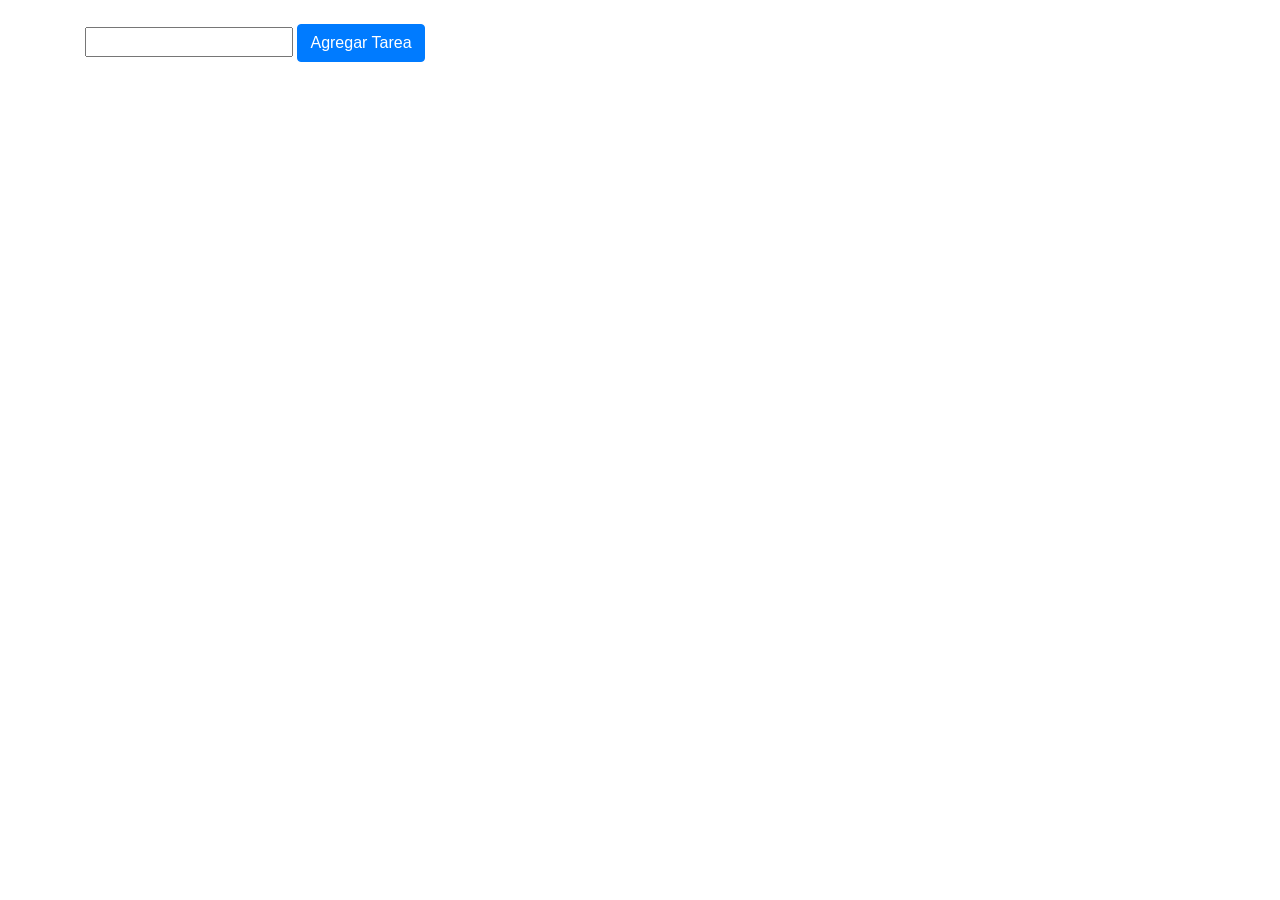
==== Alerta.html @ c4bb9447 "Primer commit: estructura base" ====
<!DOCTYPE html>
<html lang="es">
<head>
    <meta charset="UTF-8">
    <meta name="viewport" content="width=device-width, initial-scale=1.0">
    <link rel="stylesheet" href="https://cdn.jsdelivr.net/npm/bootstrap@4.6.2/dist/css/bootstrap.min.css" integrity="sha384-xOolHFLEh07PJGoPkLv1IbcEPTNtaed2xpHsD9ESMhqIYd0nLMwNLD69Npy4HI+N" crossorigin="anonymous">


    <title>Menu</title>
</head>   
    

<body class="container mt-4">


<div class="mt-3">
    <input class="" id="agregartarea" type="text">
    <button id="btnAlerta" class="btn btn-primary mr-2">Agregar Tarea</button>
</div>




<ul class="caja" id="caja">
</ul>






<script src="https://code.jquery.com/jquery-3.7.1.min.js" integrity="sha256-/JqT3SQfawRcv/BIHPThkBvs0OEvtFFmqPF/lYI/Cxo=" crossorigin="anonymous"></script>
<script src="https://cdn.jsdelivr.net/npm/popper.js@1.16.1/dist/umd/popper.min.js" integrity="sha384-9/reFTGAW83EW2RDu2S0VKaIzap3H66lZH81PoYlFhbGU+6BZp6G7niu735Sk7lN" crossorigin="anonymous"></script>
<script src="https://cdn.jsdelivr.net/npm/bootstrap@4.6.2/dist/js/bootstrap.min.js" integrity="sha384-+sLIOodYLS7CIrQpBjl+C7nPvqq+FbNUBDunl/OZv93DB7Ln/533i8e/mZXLi/P+" crossorigin="anonymous"></script>
<script src="./js/index2.js"></script>    
</body>
</html>
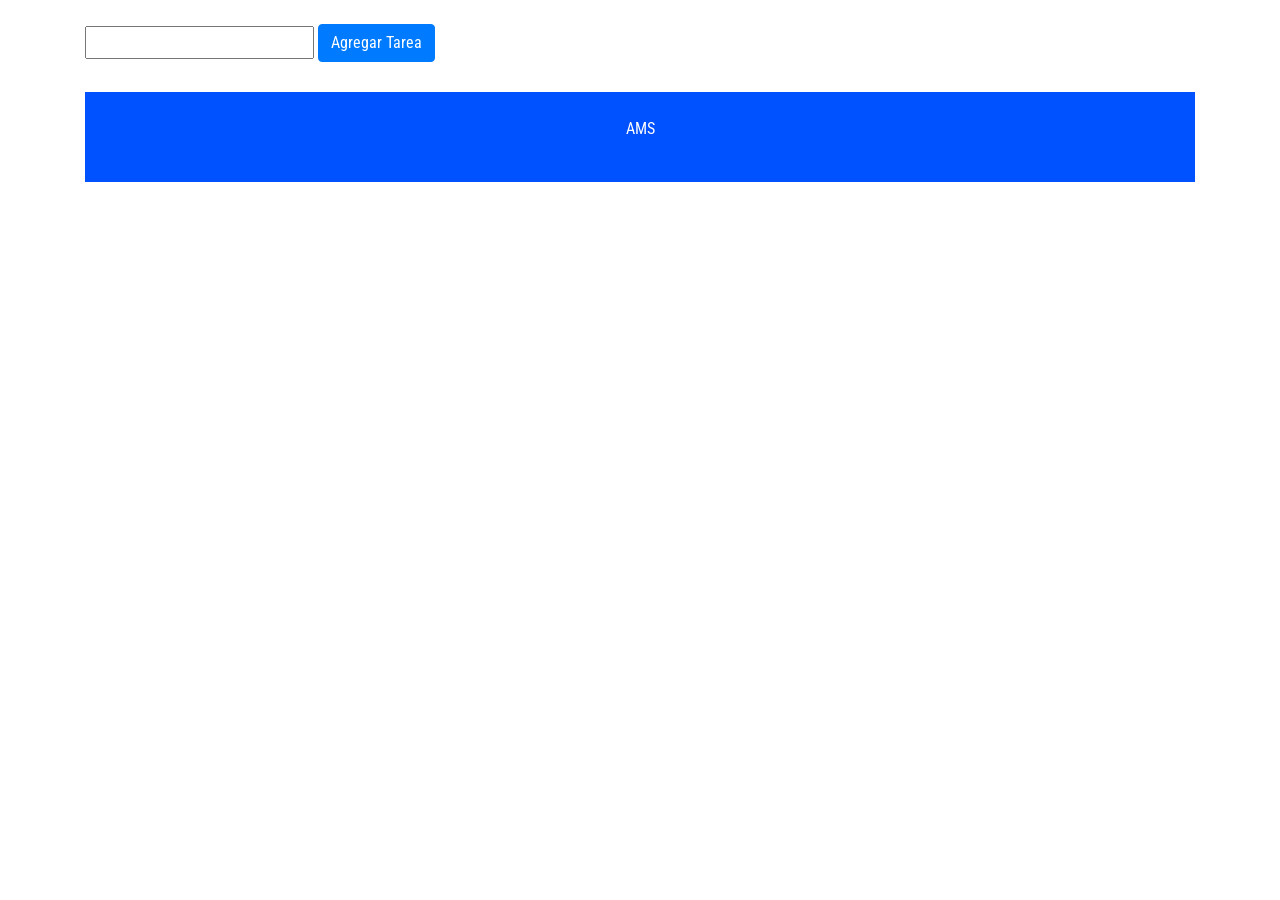
==== commit 90d88103: "Primer commit de mi proyecto" ====
--- a/Alerta.html
+++ b/Alerta.html
@@ -4,6 +4,10 @@
     <meta charset="UTF-8">
     <meta name="viewport" content="width=device-width, initial-scale=1.0">
     <link rel="stylesheet" href="https://cdn.jsdelivr.net/npm/bootstrap@4.6.2/dist/css/bootstrap.min.css" integrity="sha384-xOolHFLEh07PJGoPkLv1IbcEPTNtaed2xpHsD9ESMhqIYd0nLMwNLD69Npy4HI+N" crossorigin="anonymous">
+    <link rel="preconnect" href="https://fonts.googleapis.com">
+    <link rel="preconnect" href="https://fonts.gstatic.com" crossorigin>
+    <link href="https://fonts.googleapis.com/css2?family=Roboto+Condensed:ital,wght@0,100..900;1,100..900&display=swap" rel="stylesheet">
+    <link rel="stylesheet" href="./assets/css/style.css">
 
 
     <title>Menu</title>
@@ -25,6 +29,11 @@
 </ul>
 
 
+<footer>
+    <div>
+        <p>AMS</p>
+    </div>
+</footer>
 
 
 
@@ -32,6 +41,7 @@
 <script src="https://code.jquery.com/jquery-3.7.1.min.js" integrity="sha256-/JqT3SQfawRcv/BIHPThkBvs0OEvtFFmqPF/lYI/Cxo=" crossorigin="anonymous"></script>
 <script src="https://cdn.jsdelivr.net/npm/popper.js@1.16.1/dist/umd/popper.min.js" integrity="sha384-9/reFTGAW83EW2RDu2S0VKaIzap3H66lZH81PoYlFhbGU+6BZp6G7niu735Sk7lN" crossorigin="anonymous"></script>
 <script src="https://cdn.jsdelivr.net/npm/bootstrap@4.6.2/dist/js/bootstrap.min.js" integrity="sha384-+sLIOodYLS7CIrQpBjl+C7nPvqq+FbNUBDunl/OZv93DB7Ln/533i8e/mZXLi/P+" crossorigin="anonymous"></script>
-<script src="./js/index2.js"></script>    
+<script src="./js/index.js"></script>    
+
 </body>
 </html>
--- a/assets/css/style.css
+++ b/assets/css/style.css
@@ -0,0 +1,68 @@
+*{
+    margin: 0;
+    padding: 0;
+    box-sizing: border-box;
+}
+
+
+.roboto-condensed-Roboto {
+  font-family: "Roboto Condensed", sans-serif;
+  font-optical-sizing: auto;
+  font-weight: 100;
+  font-style: normal;
+}
+
+
+body{
+    font-family: "Roboto Condensed", sans-serif;
+    font-size: 14px;
+    line-height: 1.6;
+    color: #2a0361
+}
+
+   
+main{
+    margin: 20px auto;
+    padding: 0 40px;
+}
+
+
+footer{
+    background-color:rgb(0, 81, 255);
+    color:white;
+    text-align: center;
+    padding: 16px;
+    font-size: 0.8rem;
+    margin-top: 30px;
+}
+
+@media (min-width: 768px) {
+    body{
+        font-size: 16px;
+    }
+
+    main{
+        margin: 20px auto;
+        padding: 0 40px;
+    }
+    footer{
+        font-size: 0.9rem;
+    }
+}
+
+@media (min-width: 1024px) {
+    body{
+        font-size: 18px;
+    }
+
+    main{
+        max-width: 1000px;
+        margin: 40px auto;
+        padding: 0 40px;
+    }
+
+    footer{
+        padding: 24px;
+        font-size: 1rem;
+    }
+}
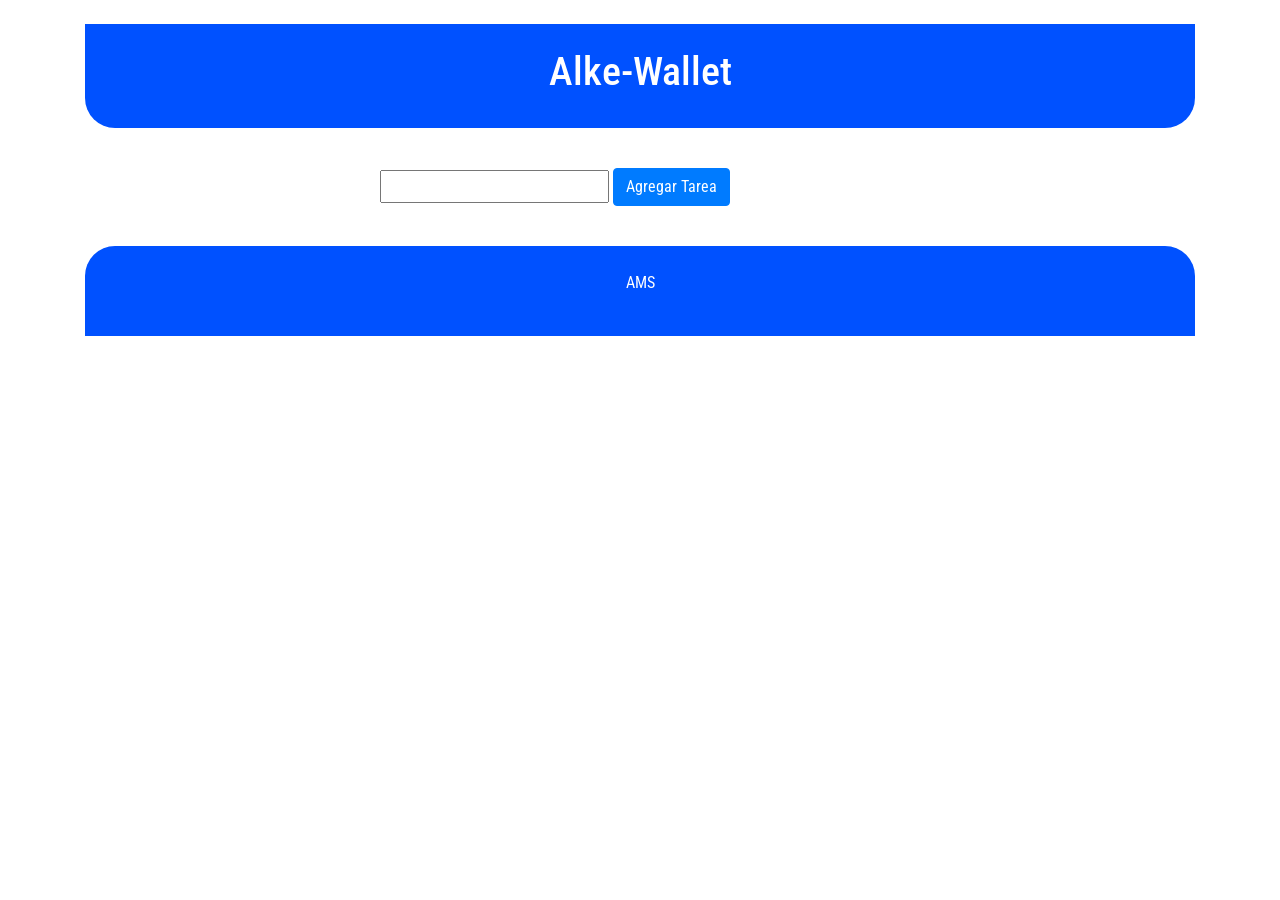
==== commit 941142ca: "Version actualizada con login" ====
--- a/Alerta.html
+++ b/Alerta.html
@@ -13,6 +13,14 @@
     <title>Menu</title>
 </head>   
     
+<header>
+      <div>
+        <h1>Alke-Wallet</h1>
+    </div>
+</header>
+
+<main>
+  
 
 <body class="container mt-4">
 
@@ -28,6 +36,7 @@
 <ul class="caja" id="caja">
 </ul>
 
+</main>
 
 <footer>
     <div>
--- a/assets/css/style.css
+++ b/assets/css/style.css
@@ -10,8 +10,18 @@
   font-optical-sizing: auto;
   font-weight: 100;
   font-style: normal;
+
 }
 
+header{
+    background-color:rgb(0, 81, 255);
+    color:white;
+    text-align: center;
+    padding: 16px;
+    font-size: 0.8rem;
+    margin-bottom: 30px;
+    border-radius: 0px 0px 30px 30px;
+}
 
 body{
     font-family: "Roboto Condensed", sans-serif;
@@ -34,9 +44,15 @@
     padding: 16px;
     font-size: 0.8rem;
     margin-top: 30px;
+    border-radius: 30px 30px 0px 0px;
 }
 
 @media (min-width: 768px) {
+
+    header{
+    font-size: 0.9rem;
+    }
+    
     body{
         font-size: 16px;
     }
@@ -51,12 +67,17 @@
 }
 
 @media (min-width: 1024px) {
+    header{
+    padding: 24px;
+    font-size: 1rem;
+    }
+    
     body{
         font-size: 18px;
     }
 
     main{
-        max-width: 1000px;
+        max-width: 600px;
         margin: 40px auto;
         padding: 0 40px;
     }
